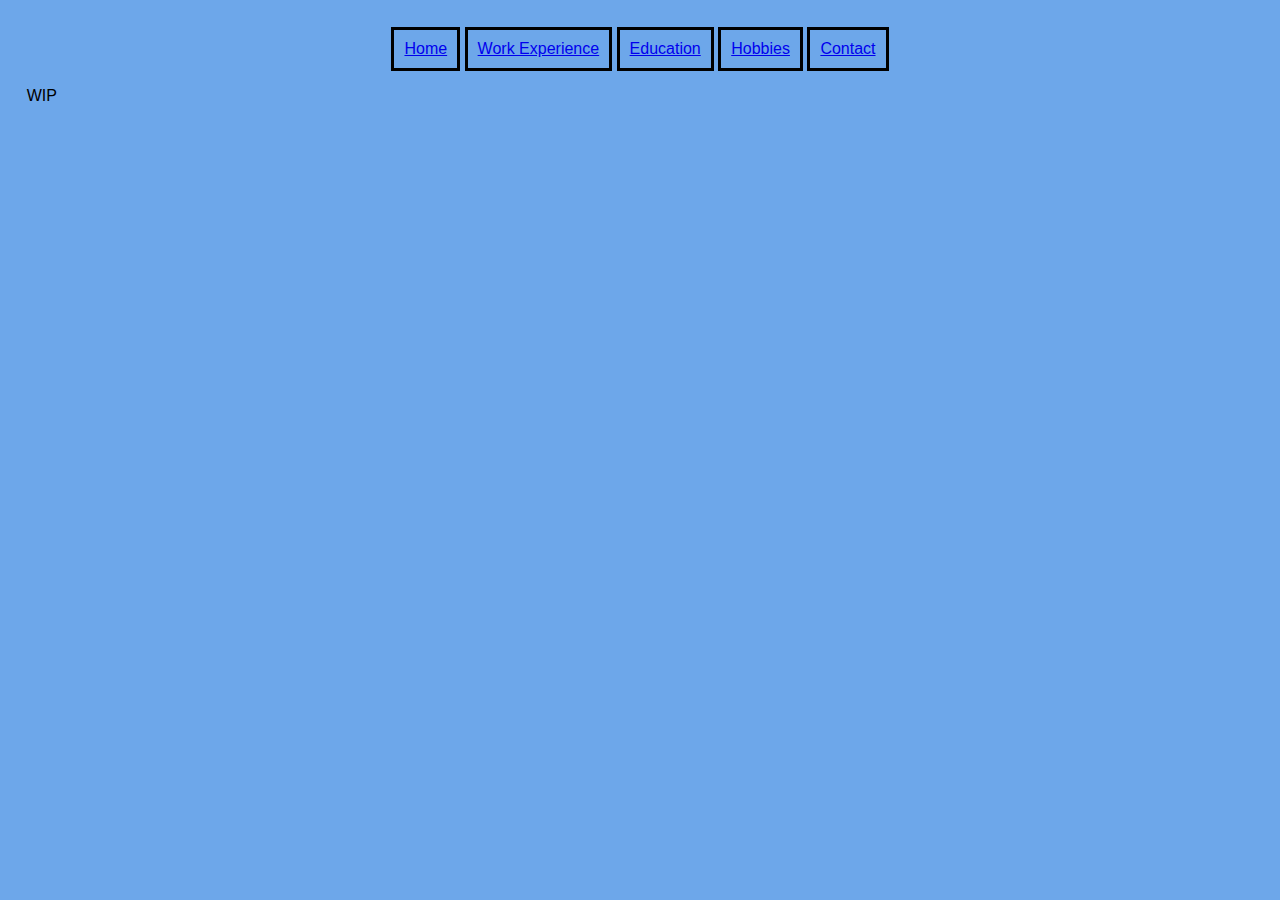
==== contact.html @ 08c0ecb0 "Rename Skills.html to contact.html" ====
<!DOCTYPE html>
<html lang="en">
<head>
    <meta charset="UTF-8">
    <meta name="viewport" content="width=<device-width>, initial-scale=1.0">
    <title>Anmol Bains Website</title>
   <link rel="Stylesheet" type="text/css" href="Style2.css"/>
    <script src="/Main2.js"> </script>   
<title> Contact us </title>
    
 

    
<div style="text-align: center;">
  <ul style="list-style-type:none; padding: 0;">
     <li style="display: inline-block; border: 3px solid black; padding: 10px;"><a href="Home.html">Home</a></li> 
    <li style="display: inline-block; border: 3px solid black; padding: 10px;"><a href="Experience.html">Work Experience</a></li>
    <li style="display: inline-block; border: 3px solid black; padding: 10px;"><a href="Education.html">Education</a></li>
    <li style="display: inline-block; border: 3px solid black; padding: 10px;"><a href="Hobbies.html">Hobbies</a></li>
       <li style="display: inline-block; border: 3px solid black; padding: 10px;"><a href="Skills.html">Contact</a></li>
  </ul>
</div>



    <p> WIP  </p>
---- Style2.css ----
body {
    font-family: Arial, sans-serif;
    font-size: 12pt;
    background-color:rgb(109, 167, 234);
   color:Black; 
   
    
    margin-top: 20pt;
    margin-bottom: 20pt;
    margin-left: 20pt;
    margin-right: 20pt;
} 



h1 { 
font-family: 'Times New Roman';
    color:black; 
font-size: 50px; 
} 


h2{ 

font-family:Georgia;
color:Black;
font-size: 25px;
} 

h3{

font-family: Verdana;
color:rgb(255, 255, 255);   
font-size: 17px;
}
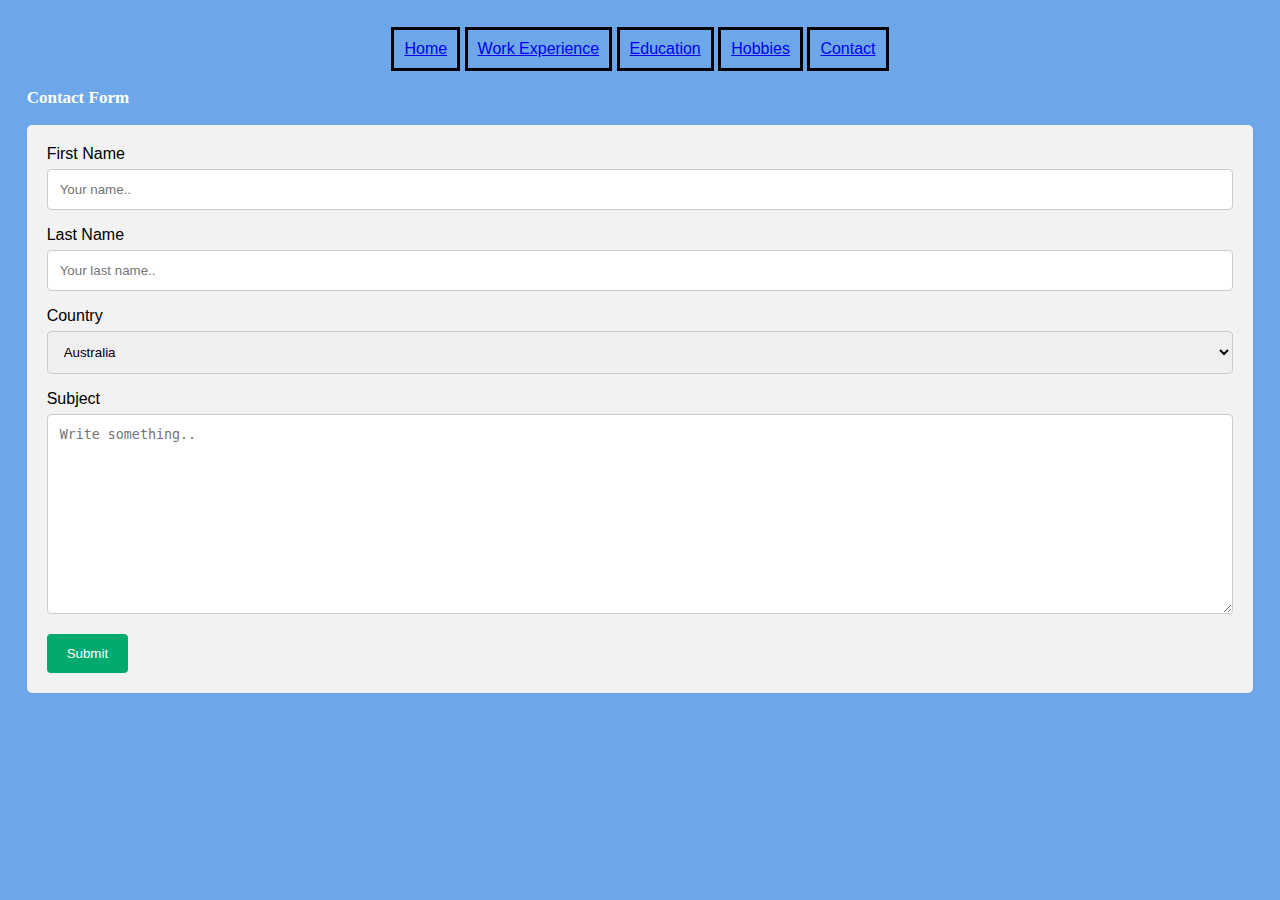
==== commit d2dada83: "Update contact.html" ====
--- a/contact.html
+++ b/contact.html
@@ -23,4 +23,70 @@
 
 
 
-    <p> WIP  </p>
+<!DOCTYPE html>
+<html>
+<head>
+<meta name="viewport" content="width=device-width, initial-scale=1">
+<style>
+body {font-family: Arial, Helvetica, sans-serif;}
+* {box-sizing: border-box;}
+
+input[type=text], select, textarea {
+  width: 100%;
+  padding: 12px;
+  border: 1px solid #ccc;
+  border-radius: 4px;
+  box-sizing: border-box;
+  margin-top: 6px;
+  margin-bottom: 16px;
+  resize: vertical;
+}
+
+input[type=submit] {
+  background-color: #04AA6D;
+  color: white;
+  padding: 12px 20px;
+  border: none;
+  border-radius: 4px;
+  cursor: pointer;
+}
+
+input[type=submit]:hover {
+  background-color: #45a049;
+}
+
+.container {
+  border-radius: 5px;
+  background-color: #f2f2f2;
+  padding: 20px;
+}
+</style>
+</head>
+<body>
+
+<h3>Contact Form</h3>
+
+<div class="container">
+  <form action="/action_page.php">
+    <label for="fname">First Name</label>
+    <input type="text" id="fname" name="firstname" placeholder="Your name..">
+
+    <label for="lname">Last Name</label>
+    <input type="text" id="lname" name="lastname" placeholder="Your last name..">
+
+    <label for="country">Country</label>
+    <select id="country" name="country">
+      <option value="australia">Australia</option>
+      <option value="canada">Canada</option>
+      <option value="usa">USA</option>
+    </select>
+
+    <label for="subject">Subject</label>
+    <textarea id="subject" name="subject" placeholder="Write something.." style="height:200px"></textarea>
+
+    <input type="submit" value="Submit">
+  </form>
+</div>
+
+</body>
+</html>
